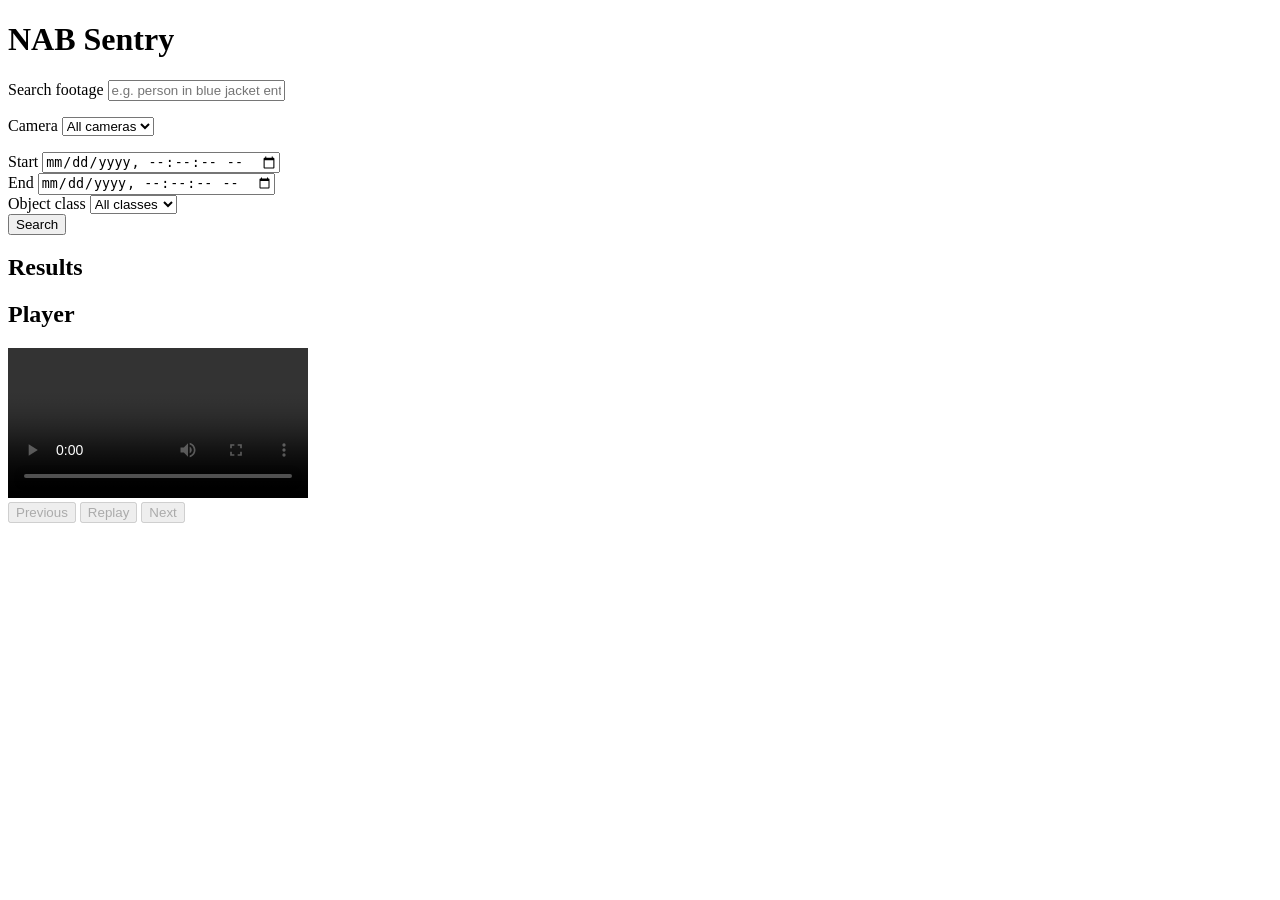
==== nab_sentry/web/index.html @ c7e291aa "feat: complete NAB Sentry MVP implementation (all 124 tasks passing)" ====
<!doctype html>
<html lang="en">
<head>
  <meta charset="utf-8">
  <meta http-equiv="Content-Security-Policy" content="default-src 'self'; media-src 'self'; img-src 'self'">
  <meta name="viewport" content="width=device-width, initial-scale=1">
  <title>NAB Sentry</title>
  <link rel="stylesheet" href="/static/styles.css">
  <script type="module" src="/static/app.js"></script>
  <!--
    Element contract for /static/app.js (task 16.2). No inline scripts or styles: the CSP
    above blocks them, so all behaviour lives in app.js and all CSS in styles.css.

    Search form
      #search-form   <form role="search">; submit (button or Enter in #q) triggers a search
      #q             query input, maxlength=256, aria-describedby="q-error"
      #q-error       validation message next to #q (role=status); empty when valid
      #camera        <select>; first option value="" = "All cameras"; app.js appends cameras
      #camera-error  status message shown when GET /api/cameras fails
      #start, #end   <input type="datetime-local">, empty by default
      #cls           <select>; value="" = "All classes" + the six Target_Classes
      #search-btn    submit button; disable while a request is in flight
    Status / results
      #status        role=status aria-live=polite: loading, "No matching incidents found", errors
      #results       <ol>; app.js renders one <li><button class="card"> per Event:
                       <img class="card-thumb" alt="{camera label}, {start}">
                       <span class="card-camera">, <span class="card-time">, <span class="card-score">
                     mark the active card with aria-current="true" (styled via .card[aria-current="true"])
    Player
      #player        player panel <section>
      #video         <video controls preload="metadata">
      #timeline      timeline track (position: relative)
      #timeline-span highlighted event span; set CSS custom properties via
                     el.style.setProperty("--span-left", "12.5%") / ("--span-width", "4%")
                     (CSSOM writes are allowed by CSP); toggle the `hidden` attribute
      #replay, #prev, #next  native buttons, disabled until an Event is loaded
      #player-error  role=status message for video load failures
  -->
</head>
<body>
  <header class="site-header">
    <h1>NAB Sentry</h1>
  </header>

  <main>
    <form id="search-form" role="search" aria-label="Search incidents" novalidate>
      <div class="field field-q">
        <label for="q">Search footage</label>
        <input id="q" name="q" type="text" maxlength="256" autocomplete="off"
               placeholder="e.g. person in blue jacket entering reception"
               aria-describedby="q-error">
        <p id="q-error" class="field-error" role="status" aria-live="polite"></p>
      </div>

      <div class="field">
        <label for="camera">Camera</label>
        <select id="camera" name="camera">
          <option value="" selected>All cameras</option>
        </select>
        <p id="camera-error" class="field-error" role="status" aria-live="polite"></p>
      </div>

      <div class="field">
        <label for="start">Start</label>
        <input id="start" name="start" type="datetime-local" step="1">
      </div>

      <div class="field">
        <label for="end">End</label>
        <input id="end" name="end" type="datetime-local" step="1">
      </div>

      <div class="field">
        <label for="cls">Object class</label>
        <select id="cls" name="cls">
          <option value="" selected>All classes</option>
          <option value="person">person</option>
          <option value="car">car</option>
          <option value="truck">truck</option>
          <option value="bus">bus</option>
          <option value="motorcycle">motorcycle</option>
          <option value="bicycle">bicycle</option>
        </select>
      </div>

      <div class="field field-submit">
        <button id="search-btn" type="submit">Search</button>
      </div>
    </form>

    <div id="status" class="status" role="status" aria-live="polite"></div>

    <div class="layout">
      <section class="results-panel" aria-labelledby="results-heading">
        <h2 id="results-heading">Results</h2>
        <ol id="results" class="results"></ol>
      </section>

      <section id="player" class="player" aria-labelledby="player-heading">
        <h2 id="player-heading">Player</h2>
        <video id="video" controls preload="metadata"></video>
        <div id="timeline" class="timeline" aria-hidden="true">
          <span id="timeline-span" class="span" hidden></span>
        </div>
        <div class="player-controls">
          <button id="prev" type="button" disabled>Previous</button>
          <button id="replay" type="button" disabled>Replay</button>
          <button id="next" type="button" disabled>Next</button>
        </div>
        <p id="player-error" class="player-error" role="status" aria-live="polite"></p>
      </section>
    </div>
  </main>
</body>
</html>
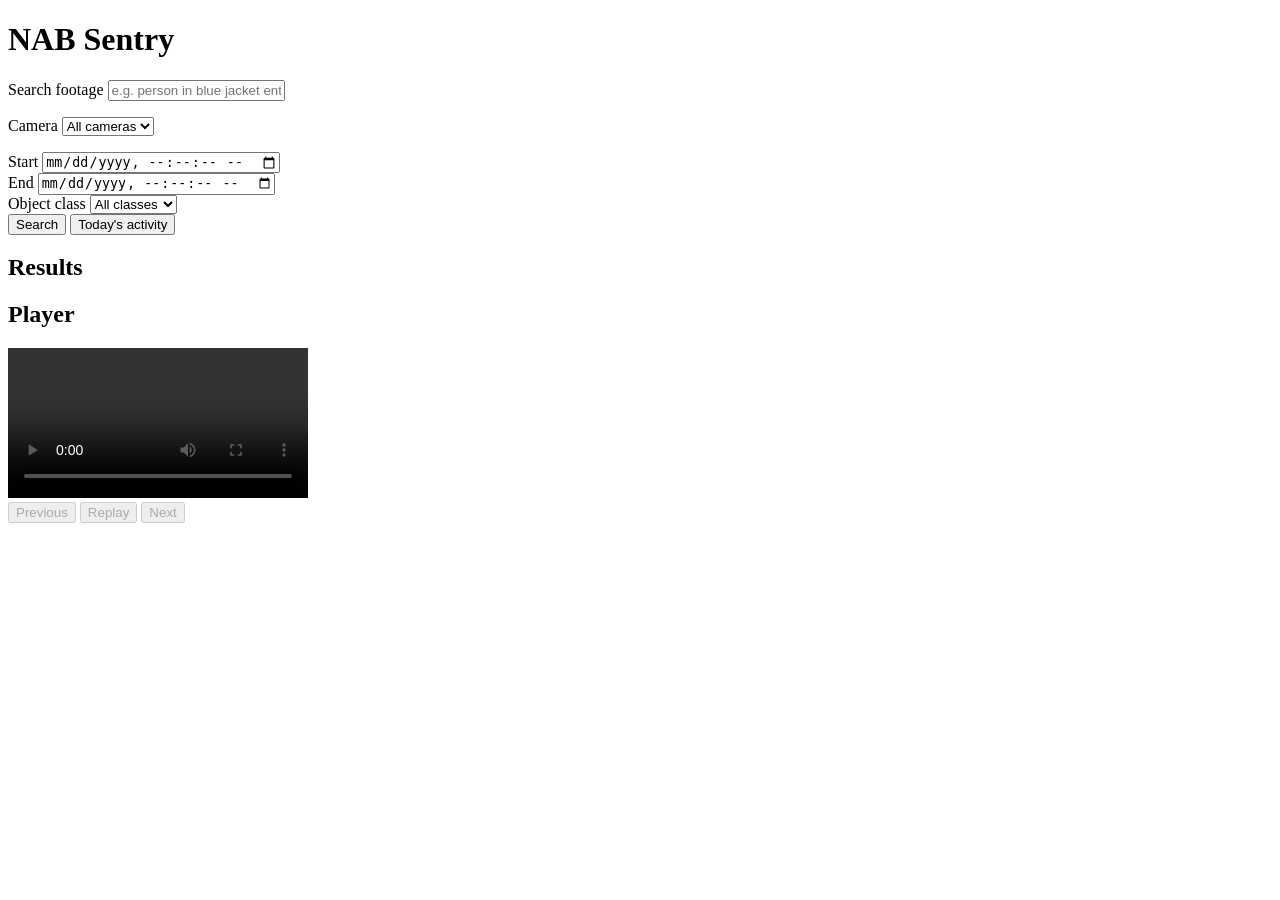
==== commit dfb486f6: "feat: activity log in the API and console (task 18.4) - GET /api/activities?date=&camera=: one local" ====
--- a/nab_sentry/web/index.html
+++ b/nab_sentry/web/index.html
@@ -20,6 +20,7 @@
       #start, #end   <input type="datetime-local">, empty by default
       #cls           <select>; value="" = "All classes" + the six Target_Classes
       #search-btn    submit button; disable while a request is in flight
+      #today-btn     button: loads today's activity log (GET /api/activities, Step 3) into #results
     Status / results
       #status        role=status aria-live=polite: loading, "No matching incidents found", errors
       #results       <ol>; app.js renders one <li><button class="card"> per Event:
@@ -85,6 +86,7 @@
 
       <div class="field field-submit">
         <button id="search-btn" type="submit">Search</button>
+        <button id="today-btn" type="button" class="secondary">Today's activity</button>
       </div>
     </form>
 
